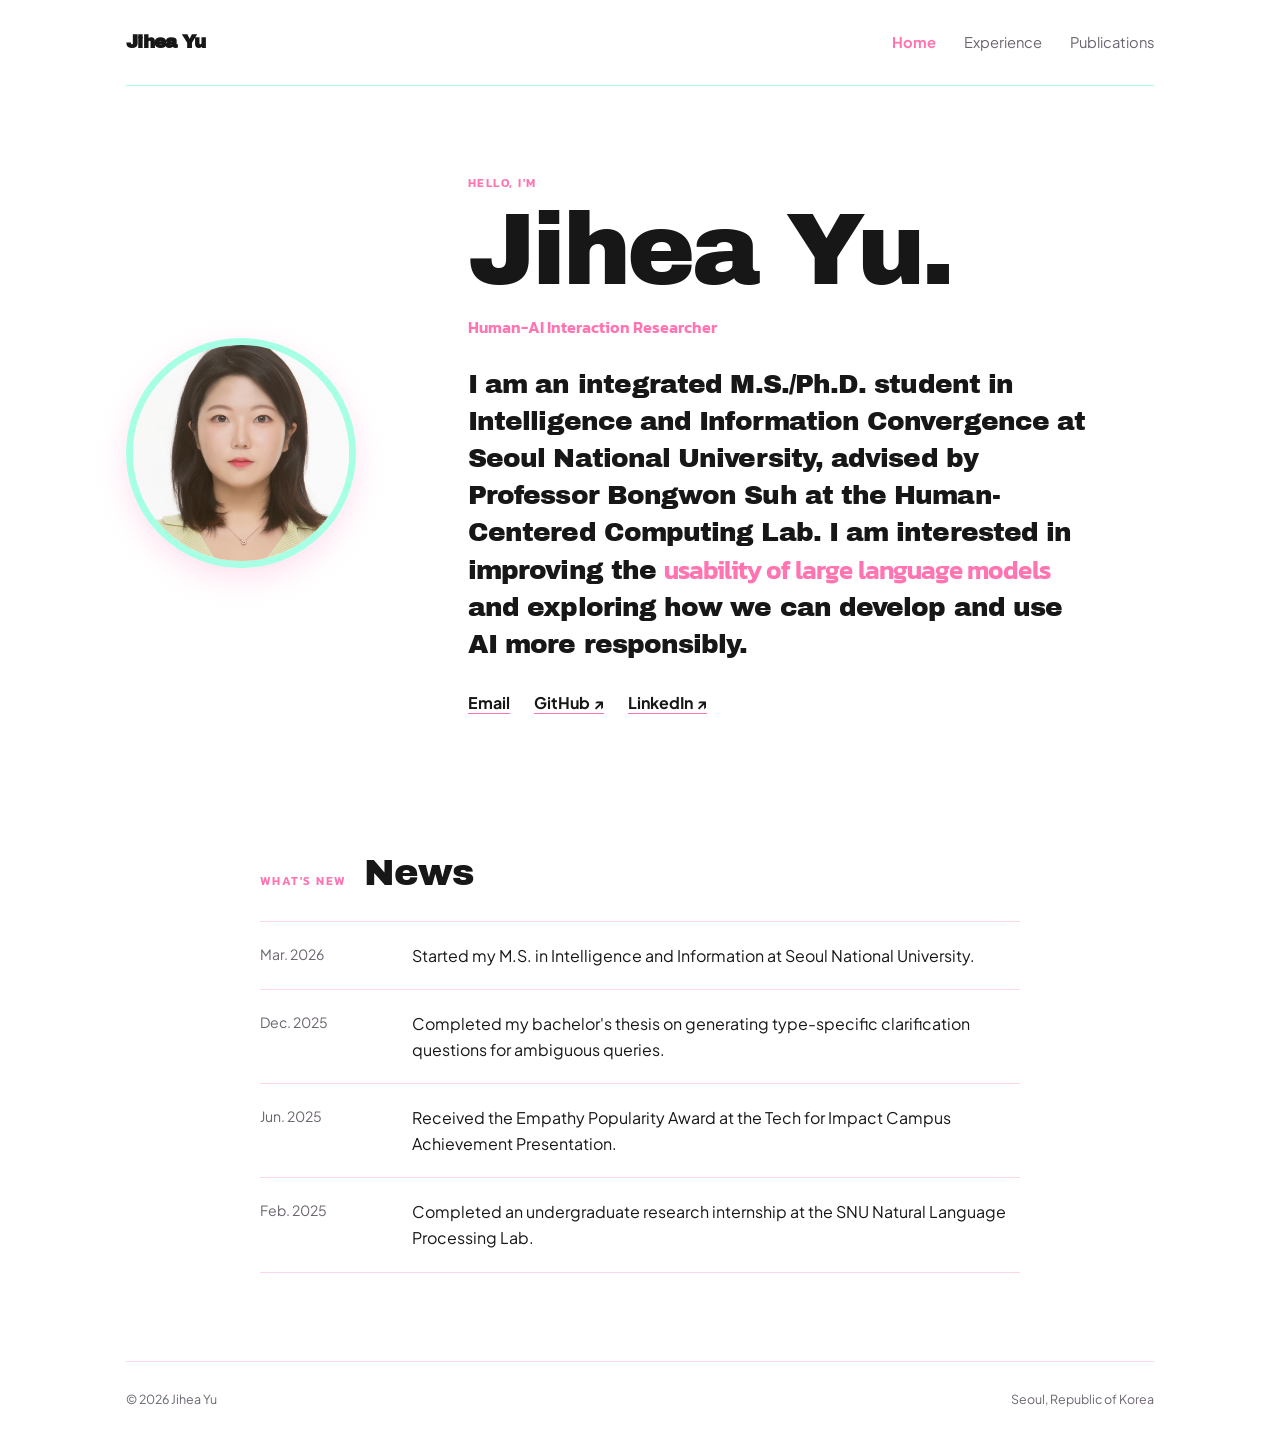
==== index.html @ f7fcfe8c "Refresh visual palette and typography" ====
<!doctype html><html lang="en"><head><meta charset="utf-8"><meta name="viewport" content="width=device-width,initial-scale=1"><meta name="description" content="Jihea Yu, M.S. student at Seoul National University."><title>Jihea Yu</title><link rel="preconnect" href="https://fonts.googleapis.com"><link rel="preconnect" href="https://fonts.gstatic.com" crossorigin><link href="https://fonts.googleapis.com/css2?family=Archivo+Black&family=Kanit:wght@400;500;600;700&family=Plus+Jakarta+Sans:wght@400;500;600;700&display=swap" rel="stylesheet"><link rel="stylesheet" href="styles.css"></head><body><header><a class="wordmark" href="index.html">Jihea Yu</a><nav><a class="active" href="index.html">Home</a><a href="experience.html">Experience</a><a href="publications.html">Publications</a></nav></header><main class="home"><section class="intro"><img class="portrait" src="jihea-yu.jpg" alt="Portrait of Jihea Yu"><div><p class="kicker">Hello, I'm</p><h1>Jihea Yu.</h1><p class="affiliation">Human-AI Interaction Researcher</p><p class="bio">I am an integrated M.S./Ph.D. student in Intelligence and Information Convergence at Seoul National University, advised by Professor Bongwon Suh at the Human-Centered Computing Lab. I am interested in improving the <strong>usability of large language models</strong> and exploring how we can develop and use AI more responsibly.</p><p class="links"><a class="email-copy" href="mailto:jihyeyu33@snu.ac.kr" data-email="jihyeyu33@snu.ac.kr" aria-label="Copy email address">Email<span class="email-tooltip" role="tooltip">jihyeyu33@snu.ac.kr</span></a><a href="https://github.com/JIHEA-YU">GitHub &nearr;</a><a href="https://www.linkedin.com/in/yujihea/">LinkedIn &nearr;</a></p></div></section><section class="news"><div class="heading"><p class="kicker">What's new</p><h2>News</h2></div><ol><li><time>Mar. 2026</time><p>Started my M.S. in Intelligence and Information at Seoul National University.</p></li><li><time>Dec. 2025</time><p>Completed my bachelor's thesis on generating type-specific clarification questions for ambiguous queries.</p></li><li><time>Jun. 2025</time><p>Received the Empathy Popularity Award at the Tech for Impact Campus Achievement Presentation.</p></li><li><time>Feb. 2025</time><p>Completed an undergraduate research internship at the SNU Natural Language Processing Lab.</p></li></ol></section></main><footer><span>&copy; 2026 Jihea Yu</span><span>Seoul, Republic of Korea</span></footer><div class="toast" role="status" aria-live="polite">메일 주소가 클립보드에 복사되었습니다.</div><script>const button=document.querySelector('.email-copy'),toast=document.querySelector('.toast');button.addEventListener('click',async event=>{event.preventDefault();const email=button.dataset.email;try{await navigator.clipboard.writeText(email)}catch{const input=document.createElement('textarea');input.value=email;input.style.position='fixed';input.style.opacity='0';document.body.append(input);input.select();document.execCommand('copy');input.remove()}toast.classList.add('show');setTimeout(()=>toast.classList.remove('show'),2200)});</script></body></html>
---- styles.css ----
:root{--bg:#f7f7f5;--paper:#fff;--ink:#191b1f;--navy:#102a43;--muted:#6f7680;--line:#d9dde2;--green:#5c8a63;--soil:#b56a45}*{box-sizing:border-box}body{max-width:1120px;min-height:100vh;margin:auto;padding:0 46px;background:var(--bg);color:var(--ink);font:16px/1.6 Arial,Helvetica,sans-serif}a{color:inherit;text-underline-offset:4px}a:hover{color:var(--navy)}header,footer{display:flex;justify-content:space-between;align-items:center;padding:28px 0;border-bottom:1px solid var(--line)}.wordmark,h1,h2,.bio,.empty>p{color:var(--navy);font-family:Georgia,serif}.wordmark{font-size:1.35rem;font-weight:bold;text-decoration:none}nav{display:flex;gap:28px;font-size:.92rem}nav a{color:var(--muted);text-decoration:none}nav a.active,nav a:hover{color:var(--navy);font-weight:bold}.home,.page{padding:88px 0}.intro{display:grid;grid-template-columns:230px 1fr;gap:min(10vw,112px);align-items:center}.portrait{width:100%;aspect-ratio:1;object-fit:cover;border:7px solid var(--paper);border-radius:50%;box-shadow:0 10px 30px #102a431a}.kicker,.type{margin:0 0 8px;color:var(--navy);font-size:.75rem;font-weight:bold;letter-spacing:.12em;text-transform:uppercase}h1{margin:0 0 14px;font-size:clamp(3.4rem,8vw,6.4rem);font-weight:400;letter-spacing:-.065em;line-height:.95}.affiliation{color:var(--navy);font-weight:bold}.bio{max-width:630px;font-size:clamp(1.25rem,2.4vw,1.65rem);line-height:1.4}.links{display:flex;gap:24px;flex-wrap:wrap;font-weight:bold}.news{max-width:760px;margin:112px auto 0}.heading{display:flex;gap:18px;align-items:baseline}.heading h2{margin:0;font-size:2.3rem;font-weight:400}.news ol,.timeline{margin:18px 0 0;padding:0;list-style:none;border-top:1px solid var(--line)}.news li,.timeline article{display:grid;grid-template-columns:190px 1fr;gap:40px;padding:25px 0;border-bottom:1px solid var(--line)}.news li{grid-template-columns:112px 1fr;padding:21px 0}.news p,.timeline p{margin:0}time,.role{color:var(--muted);font-size:.88rem}.page-intro{max-width:670px;margin-bottom:66px}.page-intro>p:last-child{color:var(--muted);font:1.35rem Georgia,serif}.timeline h2{margin:0 0 5px;font-size:1.72rem;font-weight:400;line-height:1.14}.timeline .role{margin-bottom:13px;font-weight:bold}.empty{display:grid;min-height:410px;place-items:center;align-content:center;padding:55px;background:var(--paper);border:1px solid var(--line);text-align:center}.empty>p{margin:26px 0 4px;font-size:clamp(2.1rem,5vw,4.2rem);letter-spacing:-.05em;line-height:1}.empty small{color:var(--muted)}.plant{position:relative;width:100px;height:122px}.plant i{position:absolute;display:block}.soil{bottom:0;left:7px;width:86px;height:12px;border-radius:50%;background:var(--soil)}.stem{bottom:10px;left:48px;width:4px;height:76px;background:var(--green);transform-origin:bottom;animation:grow 2.5s ease-in-out infinite alternate}.leaf{width:39px;height:24px;border-radius:100% 0 100% 0;background:var(--green);transform-origin:bottom left}.left{bottom:44px;left:11px;transform:rotate(-25deg);animation:left 2.5s ease-in-out infinite alternate}.right{bottom:68px;left:49px;transform:scaleX(-1) rotate(-25deg);animation:right 2.5s ease-in-out infinite alternate}@keyframes grow{from{transform:scaleY(.75)}to{transform:scaleY(1)}}@keyframes left{from{transform:rotate(-15deg) scale(.82)}to{transform:rotate(-32deg)}}@keyframes right{from{transform:scaleX(-1) rotate(-15deg) scale(.82)}to{transform:scaleX(-1) rotate(-32deg)}}footer{margin-top:auto;border-top:1px solid var(--line);border-bottom:0;color:var(--muted);font-size:.78rem}@media(max-width:650px){body{padding:0 22px}header{padding:22px 0}nav{gap:16px;font-size:.83rem}.home,.page{padding:60px 0}.intro{grid-template-columns:1fr;gap:32px}.portrait{width:min(210px,60vw)}.news{margin-top:78px}.news li,.timeline article{grid-template-columns:1fr;gap:6px}footer{display:block}footer span+span{display:block;margin-top:4px}}@media(prefers-reduced-motion:reduce){*{animation-duration:.01ms!important;animation-iteration-count:1!important}}
.email-copy{position:relative;padding:0;border:0;background:transparent;color:var(--ink);font:inherit;font-weight:bold;cursor:pointer;text-decoration:underline;text-decoration-color:var(--navy);text-underline-offset:4px}.email-tooltip{position:absolute;bottom:calc(100% + 10px);left:50%;z-index:2;width:max-content;max-width:220px;padding:5px 8px;border-radius:4px;background:var(--navy);color:#fff;font:12px/1.3 Arial,Helvetica,sans-serif;opacity:0;pointer-events:none;transform:translate(-50%,4px);transition:opacity .18s,transform .18s}.email-copy:hover .email-tooltip,.email-copy:focus-visible .email-tooltip{opacity:1;transform:translate(-50%,0)}.toast{position:fixed;right:24px;bottom:24px;z-index:5;padding:11px 15px;border-radius:5px;background:var(--navy);color:#fff;font-size:.88rem;opacity:0;pointer-events:none;transform:translateY(12px);transition:opacity .2s,transform .2s}.toast.show{opacity:1;transform:translateY(0)}
:root{--bg:#fff;--paper:#fff;--ink:#171717;--navy:#ff74b1;--muted:#6c6470;--line:#ffd6ec;--green:#a7ffe4;--soil:#ffa1cf}body{background:#fff;font-family:"Plus Jakarta Sans",Arial,sans-serif}header{border-bottom-color:#a7ffe4}.wordmark,h1,h2,.bio,.empty>p{color:var(--ink);font-family:"Archivo Black",Arial,sans-serif;letter-spacing:-.035em}.wordmark{font-size:1.15rem}.kicker,.type{color:#ff74b1;font-family:"Kanit",Arial,sans-serif;font-weight:600}.affiliation,.role,strong,b{font-family:"Kanit",Arial,sans-serif;font-weight:600}.affiliation{color:#ff74b1}.bio strong{color:#ff74b1}.links a,.email-copy{color:#171717;text-decoration-color:#ff74b1}.links a:hover,.email-copy:hover,nav a.active,nav a:hover{color:#ff74b1}.news ol,.timeline{border-top-color:#ffd6ec}.news li,.timeline article,footer{border-color:#ffd6ec}.portrait{border-color:#a7ffe4;box-shadow:0 10px 30px #ffa1cf55}.empty{background:#fff7fc;border-color:#ffd6ec}.soil{background:#ffa1cf}.stem,.leaf{background:#a7ffe4}.email-tooltip,.toast{background:#ff74b1;color:#171717}.email-copy{text-decoration-color:#ff74b1}
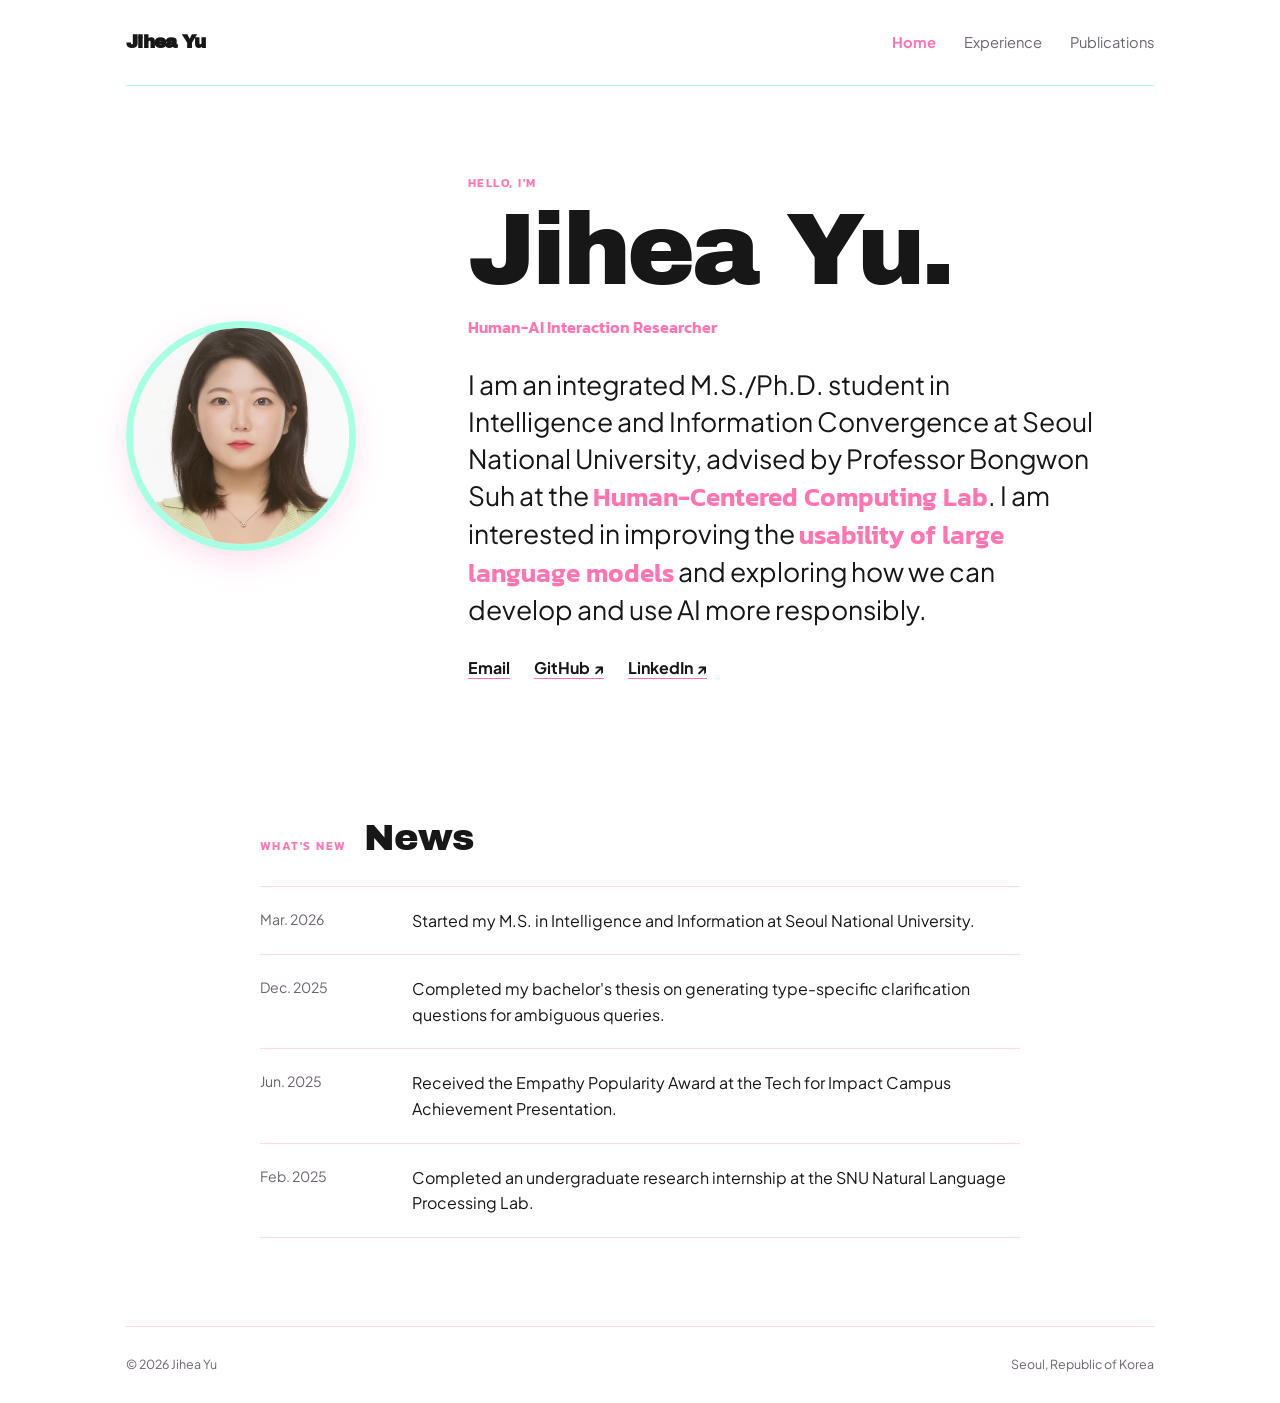
==== commit e53e04a8: "Refine biography typography" ====
--- a/index.html
+++ b/index.html
@@ -1 +1 @@
-<!doctype html><html lang="en"><head><meta charset="utf-8"><meta name="viewport" content="width=device-width,initial-scale=1"><meta name="description" content="Jihea Yu, M.S. student at Seoul National University."><title>Jihea Yu</title><link rel="preconnect" href="https://fonts.googleapis.com"><link rel="preconnect" href="https://fonts.gstatic.com" crossorigin><link href="https://fonts.googleapis.com/css2?family=Archivo+Black&family=Kanit:wght@400;500;600;700&family=Plus+Jakarta+Sans:wght@400;500;600;700&display=swap" rel="stylesheet"><link rel="stylesheet" href="styles.css"></head><body><header><a class="wordmark" href="index.html">Jihea Yu</a><nav><a class="active" href="index.html">Home</a><a href="experience.html">Experience</a><a href="publications.html">Publications</a></nav></header><main class="home"><section class="intro"><img class="portrait" src="jihea-yu.jpg" alt="Portrait of Jihea Yu"><div><p class="kicker">Hello, I'm</p><h1>Jihea Yu.</h1><p class="affiliation">Human-AI Interaction Researcher</p><p class="bio">I am an integrated M.S./Ph.D. student in Intelligence and Information Convergence at Seoul National University, advised by Professor Bongwon Suh at the Human-Centered Computing Lab. I am interested in improving the <strong>usability of large language models</strong> and exploring how we can develop and use AI more responsibly.</p><p class="links"><a class="email-copy" href="mailto:jihyeyu33@snu.ac.kr" data-email="jihyeyu33@snu.ac.kr" aria-label="Copy email address">Email<span class="email-tooltip" role="tooltip">jihyeyu33@snu.ac.kr</span></a><a href="https://github.com/JIHEA-YU">GitHub &nearr;</a><a href="https://www.linkedin.com/in/yujihea/">LinkedIn &nearr;</a></p></div></section><section class="news"><div class="heading"><p class="kicker">What's new</p><h2>News</h2></div><ol><li><time>Mar. 2026</time><p>Started my M.S. in Intelligence and Information at Seoul National University.</p></li><li><time>Dec. 2025</time><p>Completed my bachelor's thesis on generating type-specific clarification questions for ambiguous queries.</p></li><li><time>Jun. 2025</time><p>Received the Empathy Popularity Award at the Tech for Impact Campus Achievement Presentation.</p></li><li><time>Feb. 2025</time><p>Completed an undergraduate research internship at the SNU Natural Language Processing Lab.</p></li></ol></section></main><footer><span>&copy; 2026 Jihea Yu</span><span>Seoul, Republic of Korea</span></footer><div class="toast" role="status" aria-live="polite">메일 주소가 클립보드에 복사되었습니다.</div><script>const button=document.querySelector('.email-copy'),toast=document.querySelector('.toast');button.addEventListener('click',async event=>{event.preventDefault();const email=button.dataset.email;try{await navigator.clipboard.writeText(email)}catch{const input=document.createElement('textarea');input.value=email;input.style.position='fixed';input.style.opacity='0';document.body.append(input);input.select();document.execCommand('copy');input.remove()}toast.classList.add('show');setTimeout(()=>toast.classList.remove('show'),2200)});</script></body></html>
+<!doctype html><html lang="en"><head><meta charset="utf-8"><meta name="viewport" content="width=device-width,initial-scale=1"><meta name="description" content="Jihea Yu, M.S. student at Seoul National University."><title>Jihea Yu</title><link rel="preconnect" href="https://fonts.googleapis.com"><link rel="preconnect" href="https://fonts.gstatic.com" crossorigin><link href="https://fonts.googleapis.com/css2?family=Archivo+Black&family=Kanit:wght@400;500;600;700&family=Plus+Jakarta+Sans:wght@400;500;600;700&display=swap" rel="stylesheet"><link rel="stylesheet" href="styles-20260813.css"></head><body><header><a class="wordmark" href="index.html">Jihea Yu</a><nav><a class="active" href="index.html">Home</a><a href="experience.html">Experience</a><a href="publications.html">Publications</a></nav></header><main class="home"><section class="intro"><img class="portrait" src="jihea-yu.jpg" alt="Portrait of Jihea Yu"><div><p class="kicker">Hello, I'm</p><h1>Jihea Yu.</h1><p class="affiliation">Human-AI Interaction Researcher</p><p class="bio">I am an integrated M.S./Ph.D. student in Intelligence and Information Convergence at Seoul National University, advised by Professor Bongwon Suh at the <strong>Human-Centered Computing Lab</strong>. I am interested in improving the <strong>usability of large language models</strong> and exploring how we can develop and use AI more responsibly.</p><p class="links"><a class="email-copy" href="mailto:jihyeyu33@snu.ac.kr" data-email="jihyeyu33@snu.ac.kr" aria-label="Copy email address">Email<span class="email-tooltip" role="tooltip">jihyeyu33@snu.ac.kr</span></a><a href="https://github.com/JIHEA-YU">GitHub &nearr;</a><a href="https://www.linkedin.com/in/yujihea/">LinkedIn &nearr;</a></p></div></section><section class="news"><div class="heading"><p class="kicker">What's new</p><h2>News</h2></div><ol><li><time>Mar. 2026</time><p>Started my M.S. in Intelligence and Information at Seoul National University.</p></li><li><time>Dec. 2025</time><p>Completed my bachelor's thesis on generating type-specific clarification questions for ambiguous queries.</p></li><li><time>Jun. 2025</time><p>Received the Empathy Popularity Award at the Tech for Impact Campus Achievement Presentation.</p></li><li><time>Feb. 2025</time><p>Completed an undergraduate research internship at the SNU Natural Language Processing Lab.</p></li></ol></section></main><footer><span>&copy; 2026 Jihea Yu</span><span>Seoul, Republic of Korea</span></footer><div class="toast" role="status" aria-live="polite">메일 주소가 클립보드에 복사되었습니다.</div><script>const button=document.querySelector('.email-copy'),toast=document.querySelector('.toast');button.addEventListener('click',async event=>{event.preventDefault();const email=button.dataset.email;try{await navigator.clipboard.writeText(email)}catch{const input=document.createElement('textarea');input.value=email;input.style.position='fixed';input.style.opacity='0';document.body.append(input);input.select();document.execCommand('copy');input.remove()}toast.classList.add('show');setTimeout(()=>toast.classList.remove('show'),2200)});</script></body></html>
--- a/styles-20260813.css
+++ b/styles-20260813.css
@@ -0,0 +1,4 @@
+:root{--bg:#f7f7f5;--paper:#fff;--ink:#191b1f;--navy:#102a43;--muted:#6f7680;--line:#d9dde2;--green:#5c8a63;--soil:#b56a45}*{box-sizing:border-box}body{max-width:1120px;min-height:100vh;margin:auto;padding:0 46px;background:var(--bg);color:var(--ink);font:16px/1.6 Arial,Helvetica,sans-serif}a{color:inherit;text-underline-offset:4px}a:hover{color:var(--navy)}header,footer{display:flex;justify-content:space-between;align-items:center;padding:28px 0;border-bottom:1px solid var(--line)}.wordmark,h1,h2,.bio,.empty>p{color:var(--navy);font-family:Georgia,serif}.wordmark{font-size:1.35rem;font-weight:bold;text-decoration:none}nav{display:flex;gap:28px;font-size:.92rem}nav a{color:var(--muted);text-decoration:none}nav a.active,nav a:hover{color:var(--navy);font-weight:bold}.home,.page{padding:88px 0}.intro{display:grid;grid-template-columns:230px 1fr;gap:min(10vw,112px);align-items:center}.portrait{width:100%;aspect-ratio:1;object-fit:cover;border:7px solid var(--paper);border-radius:50%;box-shadow:0 10px 30px #102a431a}.kicker,.type{margin:0 0 8px;color:var(--navy);font-size:.75rem;font-weight:bold;letter-spacing:.12em;text-transform:uppercase}h1{margin:0 0 14px;font-size:clamp(3.4rem,8vw,6.4rem);font-weight:400;letter-spacing:-.065em;line-height:.95}.affiliation{color:var(--navy);font-weight:bold}.bio{max-width:630px;font-size:clamp(1.25rem,2.4vw,1.65rem);line-height:1.4}.links{display:flex;gap:24px;flex-wrap:wrap;font-weight:bold}.news{max-width:760px;margin:112px auto 0}.heading{display:flex;gap:18px;align-items:baseline}.heading h2{margin:0;font-size:2.3rem;font-weight:400}.news ol,.timeline{margin:18px 0 0;padding:0;list-style:none;border-top:1px solid var(--line)}.news li,.timeline article{display:grid;grid-template-columns:190px 1fr;gap:40px;padding:25px 0;border-bottom:1px solid var(--line)}.news li{grid-template-columns:112px 1fr;padding:21px 0}.news p,.timeline p{margin:0}time,.role{color:var(--muted);font-size:.88rem}.page-intro{max-width:670px;margin-bottom:66px}.page-intro>p:last-child{color:var(--muted);font:1.35rem Georgia,serif}.timeline h2{margin:0 0 5px;font-size:1.72rem;font-weight:400;line-height:1.14}.timeline .role{margin-bottom:13px;font-weight:bold}.empty{display:grid;min-height:410px;place-items:center;align-content:center;padding:55px;background:var(--paper);border:1px solid var(--line);text-align:center}.empty>p{margin:26px 0 4px;font-size:clamp(2.1rem,5vw,4.2rem);letter-spacing:-.05em;line-height:1}.empty small{color:var(--muted)}.plant{position:relative;width:100px;height:122px}.plant i{position:absolute;display:block}.soil{bottom:0;left:7px;width:86px;height:12px;border-radius:50%;background:var(--soil)}.stem{bottom:10px;left:48px;width:4px;height:76px;background:var(--green);transform-origin:bottom;animation:grow 2.5s ease-in-out infinite alternate}.leaf{width:39px;height:24px;border-radius:100% 0 100% 0;background:var(--green);transform-origin:bottom left}.left{bottom:44px;left:11px;transform:rotate(-25deg);animation:left 2.5s ease-in-out infinite alternate}.right{bottom:68px;left:49px;transform:scaleX(-1) rotate(-25deg);animation:right 2.5s ease-in-out infinite alternate}@keyframes grow{from{transform:scaleY(.75)}to{transform:scaleY(1)}}@keyframes left{from{transform:rotate(-15deg) scale(.82)}to{transform:rotate(-32deg)}}@keyframes right{from{transform:scaleX(-1) rotate(-15deg) scale(.82)}to{transform:scaleX(-1) rotate(-32deg)}}footer{margin-top:auto;border-top:1px solid var(--line);border-bottom:0;color:var(--muted);font-size:.78rem}@media(max-width:650px){body{padding:0 22px}header{padding:22px 0}nav{gap:16px;font-size:.83rem}.home,.page{padding:60px 0}.intro{grid-template-columns:1fr;gap:32px}.portrait{width:min(210px,60vw)}.news{margin-top:78px}.news li,.timeline article{grid-template-columns:1fr;gap:6px}footer{display:block}footer span+span{display:block;margin-top:4px}}@media(prefers-reduced-motion:reduce){*{animation-duration:.01ms!important;animation-iteration-count:1!important}}
+.email-copy{position:relative;padding:0;border:0;background:transparent;color:var(--ink);font:inherit;font-weight:bold;cursor:pointer;text-decoration:underline;text-decoration-color:var(--navy);text-underline-offset:4px}.email-tooltip{position:absolute;bottom:calc(100% + 10px);left:50%;z-index:2;width:max-content;max-width:220px;padding:5px 8px;border-radius:4px;background:var(--navy);color:#fff;font:12px/1.3 Arial,Helvetica,sans-serif;opacity:0;pointer-events:none;transform:translate(-50%,4px);transition:opacity .18s,transform .18s}.email-copy:hover .email-tooltip,.email-copy:focus-visible .email-tooltip{opacity:1;transform:translate(-50%,0)}.toast{position:fixed;right:24px;bottom:24px;z-index:5;padding:11px 15px;border-radius:5px;background:var(--navy);color:#fff;font-size:.88rem;opacity:0;pointer-events:none;transform:translateY(12px);transition:opacity .2s,transform .2s}.toast.show{opacity:1;transform:translateY(0)}
+:root{--bg:#fff;--paper:#fff;--ink:#171717;--navy:#ff74b1;--muted:#6c6470;--line:#ffd6ec;--green:#a7ffe4;--soil:#ffa1cf}body{background:#fff;font-family:"Plus Jakarta Sans",Arial,sans-serif}header{border-bottom-color:#a7ffe4}.wordmark,h1,h2,.bio,.empty>p{color:var(--ink);font-family:"Archivo Black",Arial,sans-serif;letter-spacing:-.035em}.wordmark{font-size:1.15rem}.kicker,.type{color:#ff74b1;font-family:"Kanit",Arial,sans-serif;font-weight:600}.affiliation,.role,strong,b{font-family:"Kanit",Arial,sans-serif;font-weight:600}.affiliation{color:#ff74b1}.bio strong{color:#ff74b1}.links a,.email-copy{color:#171717;text-decoration-color:#ff74b1}.links a:hover,.email-copy:hover,nav a.active,nav a:hover{color:#ff74b1}.news ol,.timeline{border-top-color:#ffd6ec}.news li,.timeline article,footer{border-color:#ffd6ec}.portrait{border-color:#a7ffe4;box-shadow:0 10px 30px #ffa1cf55}.empty{background:#fff7fc;border-color:#ffd6ec}.soil{background:#ffa1cf}.stem,.leaf{background:#a7ffe4}.email-tooltip,.toast{background:#ff74b1;color:#171717}.email-copy{text-decoration-color:#ff74b1}
+.bio{font-family:"Plus Jakarta Sans",Arial,sans-serif;font-weight:400;letter-spacing:normal}.bio strong{font-family:"Kanit",Arial,sans-serif;font-weight:600}
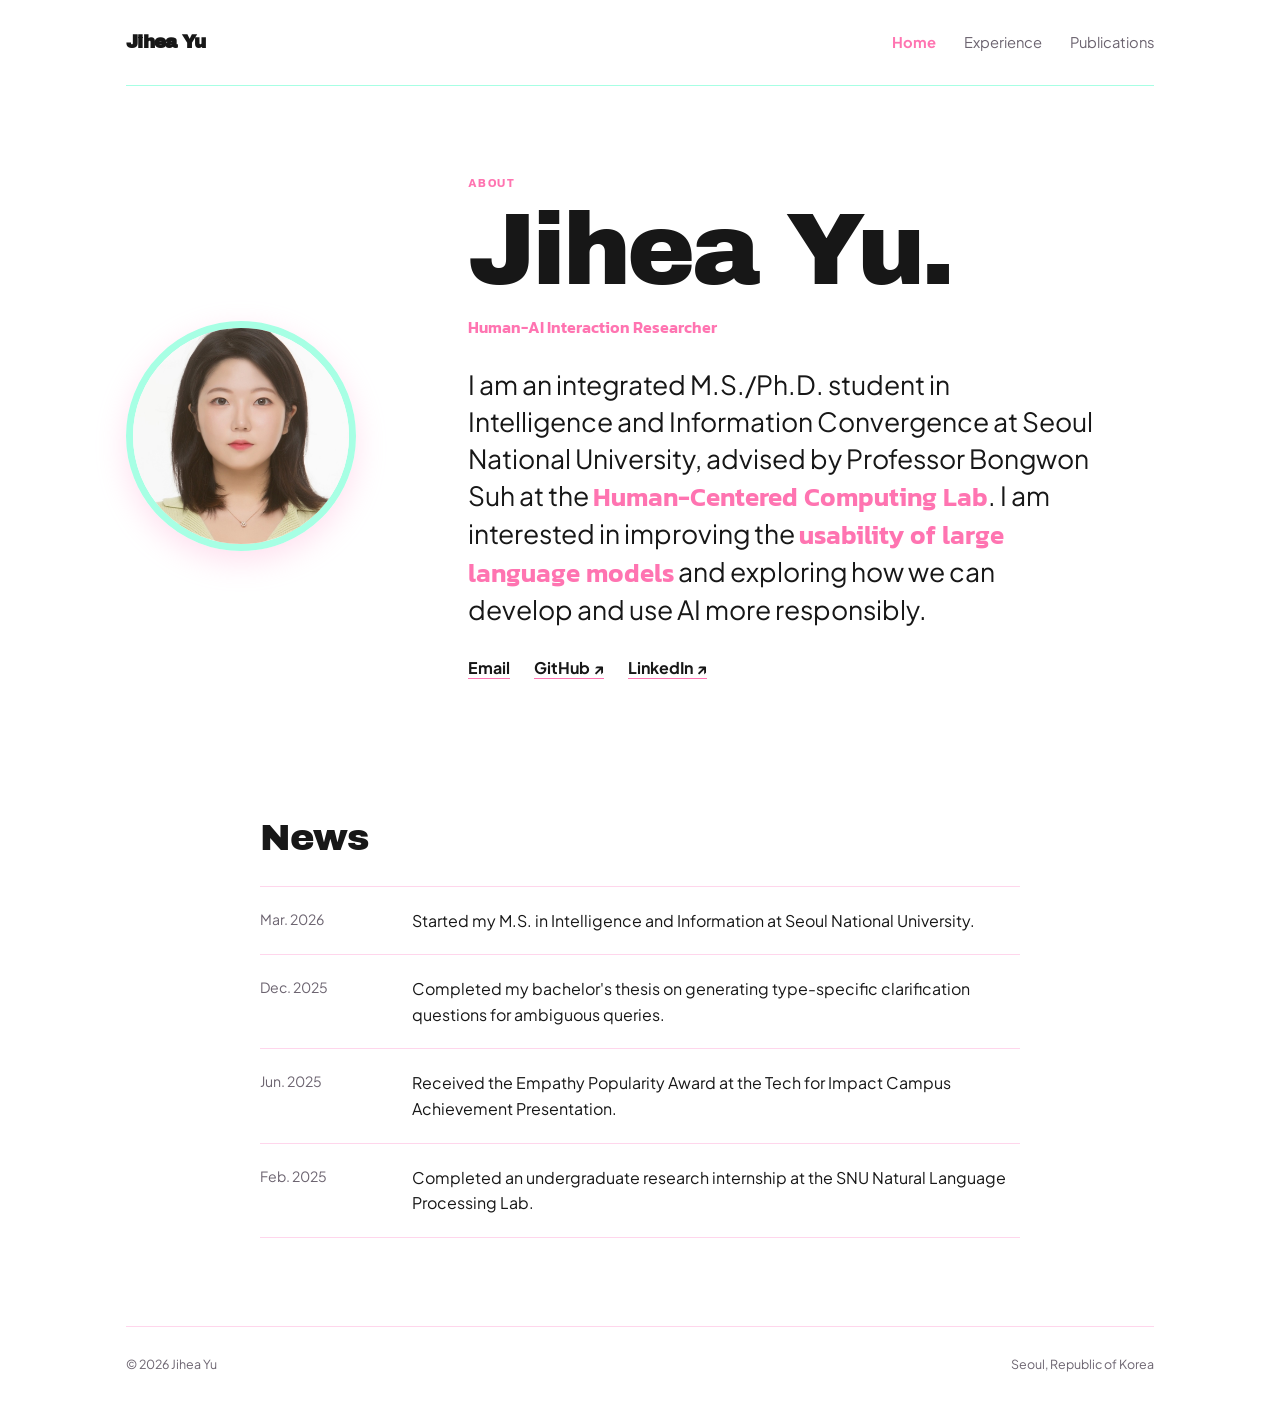
==== commit 3474309b: "Refine profile page typography and content" ====
--- a/index.html
+++ b/index.html
@@ -1 +1 @@
-<!doctype html><html lang="en"><head><meta charset="utf-8"><meta name="viewport" content="width=device-width,initial-scale=1"><meta name="description" content="Jihea Yu, M.S. student at Seoul National University."><title>Jihea Yu</title><link rel="preconnect" href="https://fonts.googleapis.com"><link rel="preconnect" href="https://fonts.gstatic.com" crossorigin><link href="https://fonts.googleapis.com/css2?family=Archivo+Black&family=Kanit:wght@400;500;600;700&family=Plus+Jakarta+Sans:wght@400;500;600;700&display=swap" rel="stylesheet"><link rel="stylesheet" href="styles-20260813.css"></head><body><header><a class="wordmark" href="index.html">Jihea Yu</a><nav><a class="active" href="index.html">Home</a><a href="experience.html">Experience</a><a href="publications.html">Publications</a></nav></header><main class="home"><section class="intro"><img class="portrait" src="jihea-yu.jpg" alt="Portrait of Jihea Yu"><div><p class="kicker">Hello, I'm</p><h1>Jihea Yu.</h1><p class="affiliation">Human-AI Interaction Researcher</p><p class="bio">I am an integrated M.S./Ph.D. student in Intelligence and Information Convergence at Seoul National University, advised by Professor Bongwon Suh at the <strong>Human-Centered Computing Lab</strong>. I am interested in improving the <strong>usability of large language models</strong> and exploring how we can develop and use AI more responsibly.</p><p class="links"><a class="email-copy" href="mailto:jihyeyu33@snu.ac.kr" data-email="jihyeyu33@snu.ac.kr" aria-label="Copy email address">Email<span class="email-tooltip" role="tooltip">jihyeyu33@snu.ac.kr</span></a><a href="https://github.com/JIHEA-YU">GitHub &nearr;</a><a href="https://www.linkedin.com/in/yujihea/">LinkedIn &nearr;</a></p></div></section><section class="news"><div class="heading"><p class="kicker">What's new</p><h2>News</h2></div><ol><li><time>Mar. 2026</time><p>Started my M.S. in Intelligence and Information at Seoul National University.</p></li><li><time>Dec. 2025</time><p>Completed my bachelor's thesis on generating type-specific clarification questions for ambiguous queries.</p></li><li><time>Jun. 2025</time><p>Received the Empathy Popularity Award at the Tech for Impact Campus Achievement Presentation.</p></li><li><time>Feb. 2025</time><p>Completed an undergraduate research internship at the SNU Natural Language Processing Lab.</p></li></ol></section></main><footer><span>&copy; 2026 Jihea Yu</span><span>Seoul, Republic of Korea</span></footer><div class="toast" role="status" aria-live="polite">메일 주소가 클립보드에 복사되었습니다.</div><script>const button=document.querySelector('.email-copy'),toast=document.querySelector('.toast');button.addEventListener('click',async event=>{event.preventDefault();const email=button.dataset.email;try{await navigator.clipboard.writeText(email)}catch{const input=document.createElement('textarea');input.value=email;input.style.position='fixed';input.style.opacity='0';document.body.append(input);input.select();document.execCommand('copy');input.remove()}toast.classList.add('show');setTimeout(()=>toast.classList.remove('show'),2200)});</script></body></html>
+<!doctype html><html lang="en"><head><meta charset="utf-8"><meta name="viewport" content="width=device-width,initial-scale=1"><meta name="description" content="Jihea Yu, M.S. student at Seoul National University."><title>Jihea Yu</title><link rel="preconnect" href="https://fonts.googleapis.com"><link rel="preconnect" href="https://fonts.gstatic.com" crossorigin><link href="https://fonts.googleapis.com/css2?family=Archivo+Black&family=Kanit:wght@400;500;600;700&family=Plus+Jakarta+Sans:wght@400;500;600;700&display=swap" rel="stylesheet"><link rel="stylesheet" href="styles-20260813-content.css"></head><body><header><a class="wordmark" href="index.html">Jihea Yu</a><nav><a class="active" href="index.html">Home</a><a href="experience.html">Experience</a><a href="publications.html">Publications</a></nav></header><main class="home"><section class="intro"><img class="portrait" src="jihea-yu.jpg" alt="Portrait of Jihea Yu"><div><p class="kicker">About</p><h1>Jihea Yu.</h1><p class="affiliation">Human-AI Interaction Researcher</p><p class="bio">I am an integrated M.S./Ph.D. student in Intelligence and Information Convergence at Seoul National University, advised by Professor Bongwon Suh at the <strong>Human-Centered Computing Lab</strong>. I am interested in improving the <strong>usability of large language models</strong> and exploring how we can develop and use AI more responsibly.</p><p class="links"><a class="email-copy" href="mailto:jihyeyu33@snu.ac.kr" data-email="jihyeyu33@snu.ac.kr" aria-label="Copy email address">Email<span class="email-tooltip" role="tooltip">jihyeyu33@snu.ac.kr</span></a><a href="https://github.com/JIHEA-YU">GitHub &nearr;</a><a href="https://www.linkedin.com/in/yujihea/">LinkedIn &nearr;</a></p></div></section><section class="news"><div class="heading"><h2>News</h2></div><ol><li><time>Mar. 2026</time><p>Started my M.S. in Intelligence and Information at Seoul National University.</p></li><li><time>Dec. 2025</time><p>Completed my bachelor's thesis on generating type-specific clarification questions for ambiguous queries.</p></li><li><time>Jun. 2025</time><p>Received the Empathy Popularity Award at the Tech for Impact Campus Achievement Presentation.</p></li><li><time>Feb. 2025</time><p>Completed an undergraduate research internship at the SNU Natural Language Processing Lab.</p></li></ol></section></main><footer><span>&copy; 2026 Jihea Yu</span><span>Seoul, Republic of Korea</span></footer><div class="toast" role="status" aria-live="polite">메일 주소가 클립보드에 복사되었습니다.</div><script>const button=document.querySelector('.email-copy'),toast=document.querySelector('.toast');button.addEventListener('click',async event=>{event.preventDefault();const email=button.dataset.email;try{await navigator.clipboard.writeText(email)}catch{const input=document.createElement('textarea');input.value=email;input.style.position='fixed';input.style.opacity='0';document.body.append(input);input.select();document.execCommand('copy');input.remove()}toast.classList.add('show');setTimeout(()=>toast.classList.remove('show'),2200)});</script></body></html>
--- a/styles-20260813-content.css
+++ b/styles-20260813-content.css
@@ -0,0 +1,4 @@
+:root{--bg:#f7f7f5;--paper:#fff;--ink:#191b1f;--navy:#102a43;--muted:#6f7680;--line:#d9dde2;--green:#5c8a63;--soil:#b56a45}*{box-sizing:border-box}body{max-width:1120px;min-height:100vh;margin:auto;padding:0 46px;background:var(--bg);color:var(--ink);font:16px/1.6 Arial,Helvetica,sans-serif}a{color:inherit;text-underline-offset:4px}a:hover{color:var(--navy)}header,footer{display:flex;justify-content:space-between;align-items:center;padding:28px 0;border-bottom:1px solid var(--line)}.wordmark,h1,h2,.bio,.empty>p{color:var(--navy);font-family:Georgia,serif}.wordmark{font-size:1.35rem;font-weight:bold;text-decoration:none}nav{display:flex;gap:28px;font-size:.92rem}nav a{color:var(--muted);text-decoration:none}nav a.active,nav a:hover{color:var(--navy);font-weight:bold}.home,.page{padding:88px 0}.intro{display:grid;grid-template-columns:230px 1fr;gap:min(10vw,112px);align-items:center}.portrait{width:100%;aspect-ratio:1;object-fit:cover;border:7px solid var(--paper);border-radius:50%;box-shadow:0 10px 30px #102a431a}.kicker,.type{margin:0 0 8px;color:var(--navy);font-size:.75rem;font-weight:bold;letter-spacing:.12em;text-transform:uppercase}h1{margin:0 0 14px;font-size:clamp(3.4rem,8vw,6.4rem);font-weight:400;letter-spacing:-.065em;line-height:.95}.affiliation{color:var(--navy);font-weight:bold}.bio{max-width:630px;font-size:clamp(1.25rem,2.4vw,1.65rem);line-height:1.4}.links{display:flex;gap:24px;flex-wrap:wrap;font-weight:bold}.news{max-width:760px;margin:112px auto 0}.heading{display:flex;gap:18px;align-items:baseline}.heading h2{margin:0;font-size:2.3rem;font-weight:400}.news ol,.timeline{margin:18px 0 0;padding:0;list-style:none;border-top:1px solid var(--line)}.news li,.timeline article{display:grid;grid-template-columns:190px 1fr;gap:40px;padding:25px 0;border-bottom:1px solid var(--line)}.news li{grid-template-columns:112px 1fr;padding:21px 0}.news p,.timeline p{margin:0}time,.role{color:var(--muted);font-size:.88rem}.page-intro{max-width:670px;margin-bottom:66px}.page-intro>p:last-child{color:var(--muted);font:1.35rem Georgia,serif}.timeline h2{margin:0 0 5px;font-size:1.72rem;font-weight:400;line-height:1.14}.timeline .role{margin-bottom:13px;font-weight:bold}.empty{display:grid;min-height:410px;place-items:center;align-content:center;padding:55px;background:var(--paper);border:1px solid var(--line);text-align:center}.empty>p{margin:26px 0 4px;font-size:clamp(2.1rem,5vw,4.2rem);letter-spacing:-.05em;line-height:1}.empty small{color:var(--muted)}.plant{position:relative;width:100px;height:122px}.plant i{position:absolute;display:block}.soil{bottom:0;left:7px;width:86px;height:12px;border-radius:50%;background:var(--soil)}.stem{bottom:10px;left:48px;width:4px;height:76px;background:var(--green);transform-origin:bottom;animation:grow 2.5s ease-in-out infinite alternate}.leaf{width:39px;height:24px;border-radius:100% 0 100% 0;background:var(--green);transform-origin:bottom left}.left{bottom:44px;left:11px;transform:rotate(-25deg);animation:left 2.5s ease-in-out infinite alternate}.right{bottom:68px;left:49px;transform:scaleX(-1) rotate(-25deg);animation:right 2.5s ease-in-out infinite alternate}@keyframes grow{from{transform:scaleY(.75)}to{transform:scaleY(1)}}@keyframes left{from{transform:rotate(-15deg) scale(.82)}to{transform:rotate(-32deg)}}@keyframes right{from{transform:scaleX(-1) rotate(-15deg) scale(.82)}to{transform:scaleX(-1) rotate(-32deg)}}footer{margin-top:auto;border-top:1px solid var(--line);border-bottom:0;color:var(--muted);font-size:.78rem}@media(max-width:650px){body{padding:0 22px}header{padding:22px 0}nav{gap:16px;font-size:.83rem}.home,.page{padding:60px 0}.intro{grid-template-columns:1fr;gap:32px}.portrait{width:min(210px,60vw)}.news{margin-top:78px}.news li,.timeline article{grid-template-columns:1fr;gap:6px}footer{display:block}footer span+span{display:block;margin-top:4px}}@media(prefers-reduced-motion:reduce){*{animation-duration:.01ms!important;animation-iteration-count:1!important}}
+.email-copy{position:relative;padding:0;border:0;background:transparent;color:var(--ink);font:inherit;font-weight:bold;cursor:pointer;text-decoration:underline;text-decoration-color:var(--navy);text-underline-offset:4px}.email-tooltip{position:absolute;bottom:calc(100% + 10px);left:50%;z-index:2;width:max-content;max-width:220px;padding:5px 8px;border-radius:4px;background:var(--navy);color:#fff;font:12px/1.3 Arial,Helvetica,sans-serif;opacity:0;pointer-events:none;transform:translate(-50%,4px);transition:opacity .18s,transform .18s}.email-copy:hover .email-tooltip,.email-copy:focus-visible .email-tooltip{opacity:1;transform:translate(-50%,0)}.toast{position:fixed;right:24px;bottom:24px;z-index:5;padding:11px 15px;border-radius:5px;background:var(--navy);color:#fff;font-size:.88rem;opacity:0;pointer-events:none;transform:translateY(12px);transition:opacity .2s,transform .2s}.toast.show{opacity:1;transform:translateY(0)}
+:root{--bg:#fff;--paper:#fff;--ink:#171717;--navy:#ff74b1;--muted:#6c6470;--line:#ffd6ec;--green:#a7ffe4;--soil:#ffa1cf}body{background:#fff;font-family:"Plus Jakarta Sans",Arial,sans-serif}header{border-bottom-color:#a7ffe4}.wordmark,h1,h2,.bio,.empty>p{color:var(--ink);font-family:"Archivo Black",Arial,sans-serif;letter-spacing:-.035em}.wordmark{font-size:1.15rem}.kicker,.type{color:#ff74b1;font-family:"Kanit",Arial,sans-serif;font-weight:600}.affiliation,.role,strong,b{font-family:"Kanit",Arial,sans-serif;font-weight:600}.affiliation{color:#ff74b1}.bio strong{color:#ff74b1}.links a,.email-copy{color:#171717;text-decoration-color:#ff74b1}.links a:hover,.email-copy:hover,nav a.active,nav a:hover{color:#ff74b1}.news ol,.timeline{border-top-color:#ffd6ec}.news li,.timeline article,footer{border-color:#ffd6ec}.portrait{border-color:#a7ffe4;box-shadow:0 10px 30px #ffa1cf55}.empty{background:#fff7fc;border-color:#ffd6ec}.soil{background:#ffa1cf}.stem,.leaf{background:#a7ffe4}.email-tooltip,.toast{background:#ff74b1;color:#171717}.email-copy{text-decoration-color:#ff74b1}
+.bio{font-family:"Plus Jakarta Sans",Arial,sans-serif;font-weight:400;letter-spacing:normal}.bio strong{font-family:"Kanit",Arial,sans-serif;font-weight:600}.kicker,.type,.timeline h2,.role{font-family:"Kanit",Arial,sans-serif;font-weight:600}.page-intro>p:last-child{font-family:"Plus Jakarta Sans",Arial,sans-serif;font-weight:400}.empty>p,.empty>p em{font-family:"Kanit",Arial,sans-serif;font-style:normal;font-weight:600}.plant .leaf.left{left:10px;bottom:42px;transform-origin:100% 100%;animation:leaf-left-attached 2.5s ease-in-out infinite alternate}.plant .leaf.right{left:52px;bottom:66px;transform-origin:0 100%;animation:leaf-right-attached 2.5s ease-in-out infinite alternate}@keyframes leaf-left-attached{from{transform:rotate(-18deg) scale(.82)}to{transform:rotate(-32deg) scale(1)}}@keyframes leaf-right-attached{from{transform:scaleX(-1) rotate(-15deg) scale(.82)}to{transform:scaleX(-1) rotate(-28deg) scale(1)}}
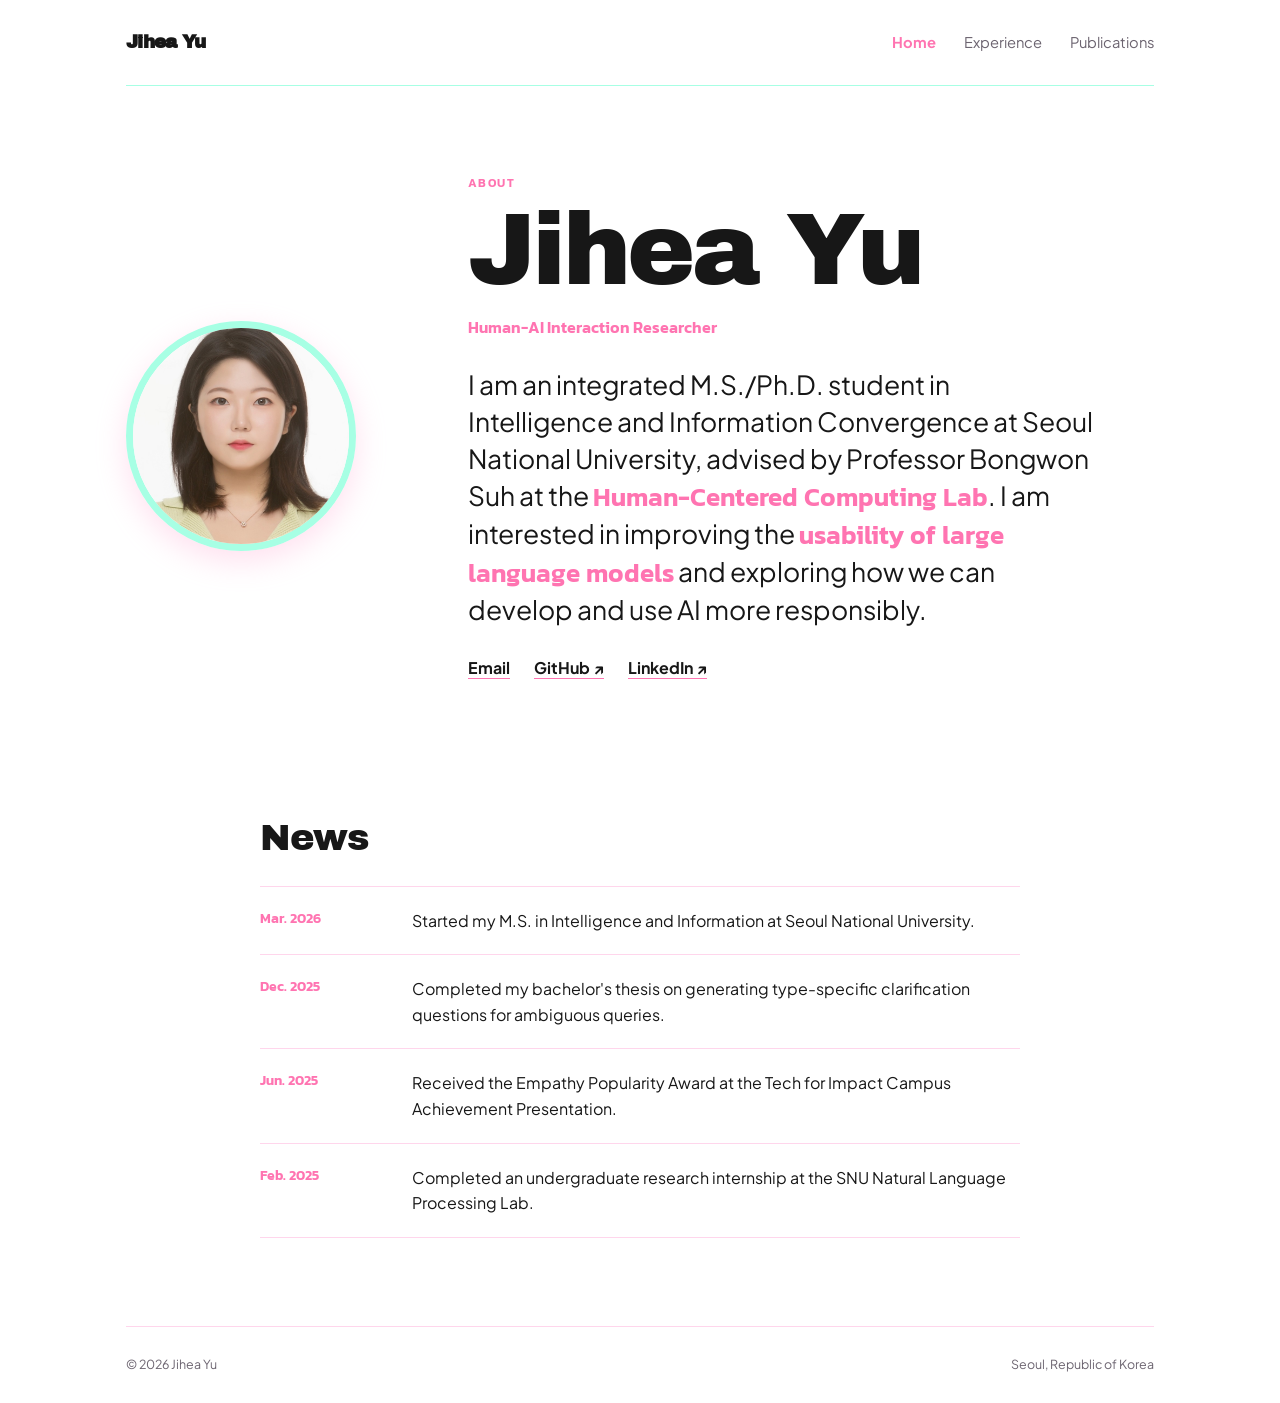
==== commit 91e731df: "Refine home page heading and news dates" ====
--- a/index.html
+++ b/index.html
@@ -1 +1 @@
-<!doctype html><html lang="en"><head><meta charset="utf-8"><meta name="viewport" content="width=device-width,initial-scale=1"><meta name="description" content="Jihea Yu, M.S. student at Seoul National University."><title>Jihea Yu</title><link rel="preconnect" href="https://fonts.googleapis.com"><link rel="preconnect" href="https://fonts.gstatic.com" crossorigin><link href="https://fonts.googleapis.com/css2?family=Archivo+Black&family=Kanit:wght@400;500;600;700&family=Plus+Jakarta+Sans:wght@400;500;600;700&display=swap" rel="stylesheet"><link rel="stylesheet" href="styles-20260813-content.css"></head><body><header><a class="wordmark" href="index.html">Jihea Yu</a><nav><a class="active" href="index.html">Home</a><a href="experience.html">Experience</a><a href="publications.html">Publications</a></nav></header><main class="home"><section class="intro"><img class="portrait" src="jihea-yu.jpg" alt="Portrait of Jihea Yu"><div><p class="kicker">About</p><h1>Jihea Yu.</h1><p class="affiliation">Human-AI Interaction Researcher</p><p class="bio">I am an integrated M.S./Ph.D. student in Intelligence and Information Convergence at Seoul National University, advised by Professor Bongwon Suh at the <strong>Human-Centered Computing Lab</strong>. I am interested in improving the <strong>usability of large language models</strong> and exploring how we can develop and use AI more responsibly.</p><p class="links"><a class="email-copy" href="mailto:jihyeyu33@snu.ac.kr" data-email="jihyeyu33@snu.ac.kr" aria-label="Copy email address">Email<span class="email-tooltip" role="tooltip">jihyeyu33@snu.ac.kr</span></a><a href="https://github.com/JIHEA-YU">GitHub &nearr;</a><a href="https://www.linkedin.com/in/yujihea/">LinkedIn &nearr;</a></p></div></section><section class="news"><div class="heading"><h2>News</h2></div><ol><li><time>Mar. 2026</time><p>Started my M.S. in Intelligence and Information at Seoul National University.</p></li><li><time>Dec. 2025</time><p>Completed my bachelor's thesis on generating type-specific clarification questions for ambiguous queries.</p></li><li><time>Jun. 2025</time><p>Received the Empathy Popularity Award at the Tech for Impact Campus Achievement Presentation.</p></li><li><time>Feb. 2025</time><p>Completed an undergraduate research internship at the SNU Natural Language Processing Lab.</p></li></ol></section></main><footer><span>&copy; 2026 Jihea Yu</span><span>Seoul, Republic of Korea</span></footer><div class="toast" role="status" aria-live="polite">메일 주소가 클립보드에 복사되었습니다.</div><script>const button=document.querySelector('.email-copy'),toast=document.querySelector('.toast');button.addEventListener('click',async event=>{event.preventDefault();const email=button.dataset.email;try{await navigator.clipboard.writeText(email)}catch{const input=document.createElement('textarea');input.value=email;input.style.position='fixed';input.style.opacity='0';document.body.append(input);input.select();document.execCommand('copy');input.remove()}toast.classList.add('show');setTimeout(()=>toast.classList.remove('show'),2200)});</script></body></html>
+<!doctype html><html lang="en"><head><meta charset="utf-8"><meta name="viewport" content="width=device-width,initial-scale=1"><meta name="description" content="Jihea Yu, M.S. student at Seoul National University."><title>Jihea Yu</title><link rel="preconnect" href="https://fonts.googleapis.com"><link rel="preconnect" href="https://fonts.gstatic.com" crossorigin><link href="https://fonts.googleapis.com/css2?family=Archivo+Black&family=Kanit:wght@400;500;600;700&family=Plus+Jakarta+Sans:wght@400;500;600;700&display=swap" rel="stylesheet"><link rel="stylesheet" href="styles-20260813-home.css"></head><body><header><a class="wordmark" href="index.html">Jihea Yu</a><nav><a class="active" href="index.html">Home</a><a href="experience.html">Experience</a><a href="publications.html">Publications</a></nav></header><main class="home"><section class="intro"><img class="portrait" src="jihea-yu.jpg" alt="Portrait of Jihea Yu"><div><p class="kicker">About</p><h1>Jihea Yu</h1><p class="affiliation">Human-AI Interaction Researcher</p><p class="bio">I am an integrated M.S./Ph.D. student in Intelligence and Information Convergence at Seoul National University, advised by Professor Bongwon Suh at the <strong>Human-Centered Computing Lab</strong>. I am interested in improving the <strong>usability of large language models</strong> and exploring how we can develop and use AI more responsibly.</p><p class="links"><a class="email-copy" href="mailto:jihyeyu33@snu.ac.kr" data-email="jihyeyu33@snu.ac.kr" aria-label="Copy email address">Email<span class="email-tooltip" role="tooltip">jihyeyu33@snu.ac.kr</span></a><a href="https://github.com/JIHEA-YU">GitHub &nearr;</a><a href="https://www.linkedin.com/in/yujihea/">LinkedIn &nearr;</a></p></div></section><section class="news"><div class="heading"><h2>News</h2></div><ol><li><time>Mar. 2026</time><p>Started my M.S. in Intelligence and Information at Seoul National University.</p></li><li><time>Dec. 2025</time><p>Completed my bachelor's thesis on generating type-specific clarification questions for ambiguous queries.</p></li><li><time>Jun. 2025</time><p>Received the Empathy Popularity Award at the Tech for Impact Campus Achievement Presentation.</p></li><li><time>Feb. 2025</time><p>Completed an undergraduate research internship at the SNU Natural Language Processing Lab.</p></li></ol></section></main><footer><span>&copy; 2026 Jihea Yu</span><span>Seoul, Republic of Korea</span></footer><div class="toast" role="status" aria-live="polite">메일 주소가 클립보드에 복사되었습니다.</div><script>const button=document.querySelector('.email-copy'),toast=document.querySelector('.toast');button.addEventListener('click',async event=>{event.preventDefault();const email=button.dataset.email;try{await navigator.clipboard.writeText(email)}catch{const input=document.createElement('textarea');input.value=email;input.style.position='fixed';input.style.opacity='0';document.body.append(input);input.select();document.execCommand('copy');input.remove()}toast.classList.add('show');setTimeout(()=>toast.classList.remove('show'),2200)});</script></body></html>
--- a/styles-20260813-home.css
+++ b/styles-20260813-home.css
@@ -0,0 +1,4 @@
+:root{--bg:#f7f7f5;--paper:#fff;--ink:#191b1f;--navy:#102a43;--muted:#6f7680;--line:#d9dde2;--green:#5c8a63;--soil:#b56a45}*{box-sizing:border-box}body{max-width:1120px;min-height:100vh;margin:auto;padding:0 46px;background:var(--bg);color:var(--ink);font:16px/1.6 Arial,Helvetica,sans-serif}a{color:inherit;text-underline-offset:4px}a:hover{color:var(--navy)}header,footer{display:flex;justify-content:space-between;align-items:center;padding:28px 0;border-bottom:1px solid var(--line)}.wordmark,h1,h2,.bio,.empty>p{color:var(--navy);font-family:Georgia,serif}.wordmark{font-size:1.35rem;font-weight:bold;text-decoration:none}nav{display:flex;gap:28px;font-size:.92rem}nav a{color:var(--muted);text-decoration:none}nav a.active,nav a:hover{color:var(--navy);font-weight:bold}.home,.page{padding:88px 0}.intro{display:grid;grid-template-columns:230px 1fr;gap:min(10vw,112px);align-items:center}.portrait{width:100%;aspect-ratio:1;object-fit:cover;border:7px solid var(--paper);border-radius:50%;box-shadow:0 10px 30px #102a431a}.kicker,.type{margin:0 0 8px;color:var(--navy);font-size:.75rem;font-weight:bold;letter-spacing:.12em;text-transform:uppercase}h1{margin:0 0 14px;font-size:clamp(3.4rem,8vw,6.4rem);font-weight:400;letter-spacing:-.065em;line-height:.95}.affiliation{color:var(--navy);font-weight:bold}.bio{max-width:630px;font-size:clamp(1.25rem,2.4vw,1.65rem);line-height:1.4}.links{display:flex;gap:24px;flex-wrap:wrap;font-weight:bold}.news{max-width:760px;margin:112px auto 0}.heading{display:flex;gap:18px;align-items:baseline}.heading h2{margin:0;font-size:2.3rem;font-weight:400}.news ol,.timeline{margin:18px 0 0;padding:0;list-style:none;border-top:1px solid var(--line)}.news li,.timeline article{display:grid;grid-template-columns:190px 1fr;gap:40px;padding:25px 0;border-bottom:1px solid var(--line)}.news li{grid-template-columns:112px 1fr;padding:21px 0}.news p,.timeline p{margin:0}time,.role{color:var(--muted);font-size:.88rem}.page-intro{max-width:670px;margin-bottom:66px}.page-intro>p:last-child{color:var(--muted);font:1.35rem Georgia,serif}.timeline h2{margin:0 0 5px;font-size:1.72rem;font-weight:400;line-height:1.14}.timeline .role{margin-bottom:13px;font-weight:bold}.empty{display:grid;min-height:410px;place-items:center;align-content:center;padding:55px;background:var(--paper);border:1px solid var(--line);text-align:center}.empty>p{margin:26px 0 4px;font-size:clamp(2.1rem,5vw,4.2rem);letter-spacing:-.05em;line-height:1}.empty small{color:var(--muted)}.plant{position:relative;width:100px;height:122px}.plant i{position:absolute;display:block}.soil{bottom:0;left:7px;width:86px;height:12px;border-radius:50%;background:var(--soil)}.stem{bottom:10px;left:48px;width:4px;height:76px;background:var(--green);transform-origin:bottom;animation:grow 2.5s ease-in-out infinite alternate}.leaf{width:39px;height:24px;border-radius:100% 0 100% 0;background:var(--green);transform-origin:bottom left}.left{bottom:44px;left:11px;transform:rotate(-25deg);animation:left 2.5s ease-in-out infinite alternate}.right{bottom:68px;left:49px;transform:scaleX(-1) rotate(-25deg);animation:right 2.5s ease-in-out infinite alternate}@keyframes grow{from{transform:scaleY(.75)}to{transform:scaleY(1)}}@keyframes left{from{transform:rotate(-15deg) scale(.82)}to{transform:rotate(-32deg)}}@keyframes right{from{transform:scaleX(-1) rotate(-15deg) scale(.82)}to{transform:scaleX(-1) rotate(-32deg)}}footer{margin-top:auto;border-top:1px solid var(--line);border-bottom:0;color:var(--muted);font-size:.78rem}@media(max-width:650px){body{padding:0 22px}header{padding:22px 0}nav{gap:16px;font-size:.83rem}.home,.page{padding:60px 0}.intro{grid-template-columns:1fr;gap:32px}.portrait{width:min(210px,60vw)}.news{margin-top:78px}.news li,.timeline article{grid-template-columns:1fr;gap:6px}footer{display:block}footer span+span{display:block;margin-top:4px}}@media(prefers-reduced-motion:reduce){*{animation-duration:.01ms!important;animation-iteration-count:1!important}}
+.email-copy{position:relative;padding:0;border:0;background:transparent;color:var(--ink);font:inherit;font-weight:bold;cursor:pointer;text-decoration:underline;text-decoration-color:var(--navy);text-underline-offset:4px}.email-tooltip{position:absolute;bottom:calc(100% + 10px);left:50%;z-index:2;width:max-content;max-width:220px;padding:5px 8px;border-radius:4px;background:var(--navy);color:#fff;font:12px/1.3 Arial,Helvetica,sans-serif;opacity:0;pointer-events:none;transform:translate(-50%,4px);transition:opacity .18s,transform .18s}.email-copy:hover .email-tooltip,.email-copy:focus-visible .email-tooltip{opacity:1;transform:translate(-50%,0)}.toast{position:fixed;right:24px;bottom:24px;z-index:5;padding:11px 15px;border-radius:5px;background:var(--navy);color:#fff;font-size:.88rem;opacity:0;pointer-events:none;transform:translateY(12px);transition:opacity .2s,transform .2s}.toast.show{opacity:1;transform:translateY(0)}
+:root{--bg:#fff;--paper:#fff;--ink:#171717;--navy:#ff74b1;--muted:#6c6470;--line:#ffd6ec;--green:#a7ffe4;--soil:#ffa1cf}body{background:#fff;font-family:"Plus Jakarta Sans",Arial,sans-serif}header{border-bottom-color:#a7ffe4}.wordmark,h1,h2,.bio,.empty>p{color:var(--ink);font-family:"Archivo Black",Arial,sans-serif;letter-spacing:-.035em}.wordmark{font-size:1.15rem}.kicker,.type{color:#ff74b1;font-family:"Kanit",Arial,sans-serif;font-weight:600}.affiliation,.role,strong,b{font-family:"Kanit",Arial,sans-serif;font-weight:600}.affiliation{color:#ff74b1}.bio strong{color:#ff74b1}.links a,.email-copy{color:#171717;text-decoration-color:#ff74b1}.links a:hover,.email-copy:hover,nav a.active,nav a:hover{color:#ff74b1}.news ol,.timeline{border-top-color:#ffd6ec}.news li,.timeline article,footer{border-color:#ffd6ec}.portrait{border-color:#a7ffe4;box-shadow:0 10px 30px #ffa1cf55}.empty{background:#fff7fc;border-color:#ffd6ec}.soil{background:#ffa1cf}.stem,.leaf{background:#a7ffe4}.email-tooltip,.toast{background:#ff74b1;color:#171717}.email-copy{text-decoration-color:#ff74b1}
+.bio{font-family:"Plus Jakarta Sans",Arial,sans-serif;font-weight:400;letter-spacing:normal}.bio strong{font-family:"Kanit",Arial,sans-serif;font-weight:600}.kicker,.type,.timeline h2,.role{font-family:"Kanit",Arial,sans-serif;font-weight:600}.page-intro>p:last-child{font-family:"Plus Jakarta Sans",Arial,sans-serif;font-weight:400}.empty>p,.empty>p em{font-family:"Kanit",Arial,sans-serif;font-style:normal;font-weight:600}.plant .leaf.left{left:10px;bottom:42px;transform-origin:100% 100%;animation:leaf-left-attached 2.5s ease-in-out infinite alternate}.plant .leaf.right{left:52px;bottom:66px;transform-origin:0 100%;animation:leaf-right-attached 2.5s ease-in-out infinite alternate}@keyframes leaf-left-attached{from{transform:rotate(-18deg) scale(.82)}to{transform:rotate(-32deg) scale(1)}}@keyframes leaf-right-attached{from{transform:scaleX(-1) rotate(-15deg) scale(.82)}to{transform:scaleX(-1) rotate(-28deg) scale(1)}}.plant{display:none}.sprout-growth{width:178px;height:196px;overflow:hidden;display:flex;align-items:flex-end;justify-content:center}.sprout-growth img{display:block;width:178px;height:178px;object-fit:contain;object-position:center bottom;transform-origin:center bottom;animation:sprout-rise 3.2s cubic-bezier(.22,.82,.28,1) infinite}@keyframes sprout-rise{0%,12%{opacity:0;transform:translateY(34px) scaleY(.08)}22%{opacity:1}62%,78%{opacity:1;transform:translateY(0) scaleY(1)}100%{opacity:0;transform:translateY(-3px) scaleY(1)}}@media(prefers-reduced-motion:reduce){.sprout-growth img{animation:none;opacity:1;transform:none}}.news time{color:#ff74b1;font-family:"Kanit",Arial,sans-serif;font-weight:600}
